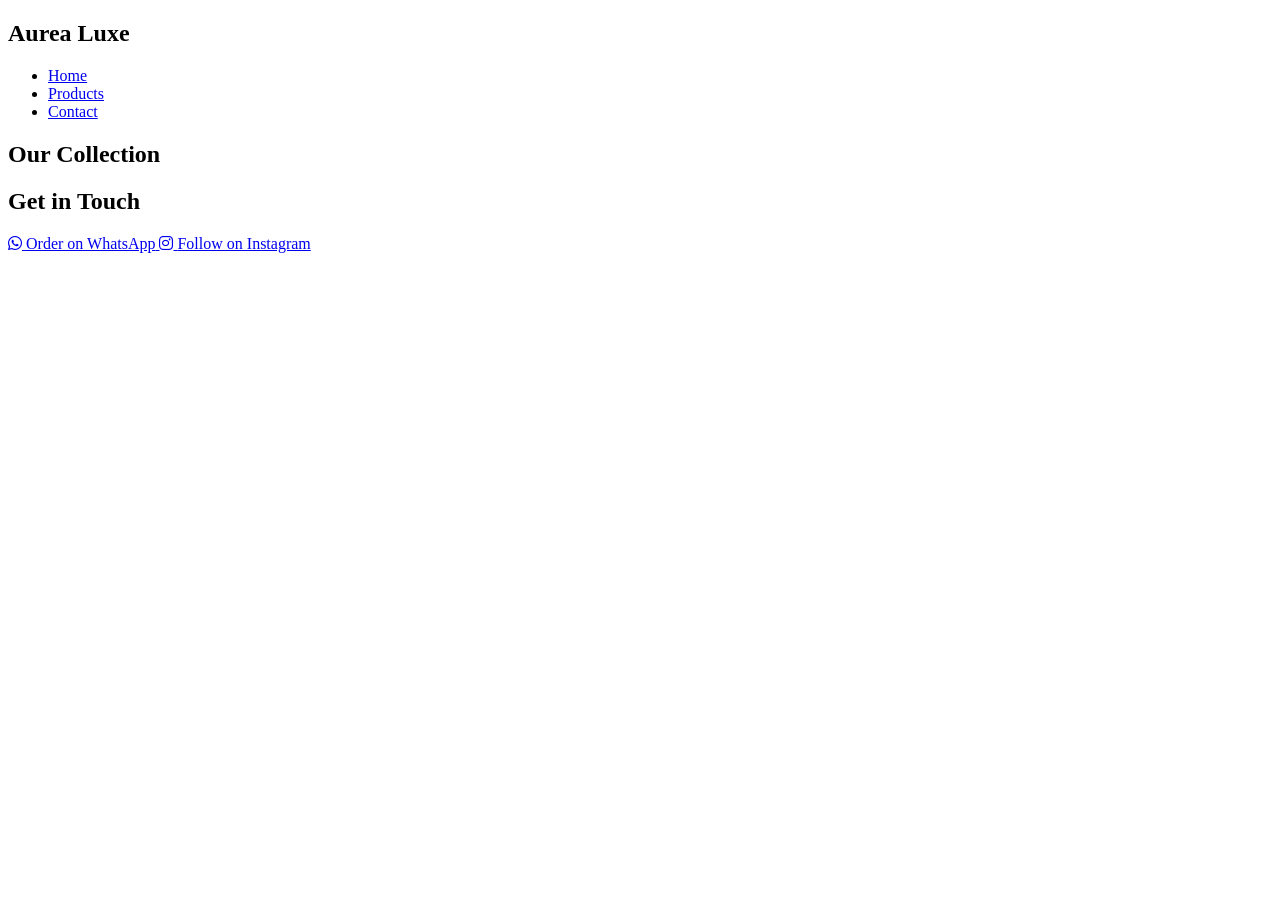
==== products.html @ 52bb3c96 "Add files via upload" ====
<!DOCTYPE html>
<html lang="en">
<head>
    <meta charset="UTF-8">
    <meta name="viewport" content="width=device-width, initial-scale=1.0">
    <title>Products - Aurea Luxe</title>
    <link rel="stylesheet" href="style.css">
    <link href="https://fonts.googleapis.com/css2?family=Playfair+Display:wght@400;700&family=Inter:wght@300;400;500;600&display=swap" rel="stylesheet">
    <link rel="stylesheet" href="https://cdnjs.cloudflare.com/ajax/libs/font-awesome/6.4.0/css/all.min.css">
</head>
<body>
    <!-- Navigation -->
    <nav class="navbar">
        <!-- Same navbar as index.html -->
        <div class="nav-container">
            <div class="nav-logo">
                <h2>Aurea Luxe</h2>
            </div>
            <ul class="nav-menu">
                <li><a href="index.html" class="nav-link">Home</a></li>
                <li><a href="products.html" class="nav-link active">Products</a></li>
                <li><a href="#contact" class="nav-link">Contact</a></li>
            </ul>
            <div class="hamburger">
                <span></span>
                <span></span>
                <span></span>
            </div>
        </div>
    </nav>

    <!-- Products Page -->
    <section class="products-page">
        <div class="container">
            <h1 class="page-title">Our Collection</h1>
            <div class="products-grid full-grid" id="all-products">
                <!-- Products loaded by JavaScript -->
            </div>
        </div>
    </section>

    <!-- Contact Section -->
    <section class="contact" id="contact">
        <!-- Same contact section as index.html -->
        <div class="container">
            <h2 class="section-title">Get in Touch</h2>
            <div class="contact-links">
                <a href="https://wa.me/1234567890?text=Hi%20Aurea%20Luxe%2C%20I'd%20like%20to%20order" class="contact-link whatsapp" target="_blank">
                    <i class="fab fa-whatsapp"></i>
                    <span>Order on WhatsApp</span>
                </a>
                <a href="https://instagram.com/aurealuxe" class="contact-link instagram" target="_blank">
                    <i class="fab fa-instagram"></i>
                    <span>Follow on Instagram</span>
                </a>
            </div>
        </div>
    </section>

    <script src="script.js"></script>
</body>
</html>
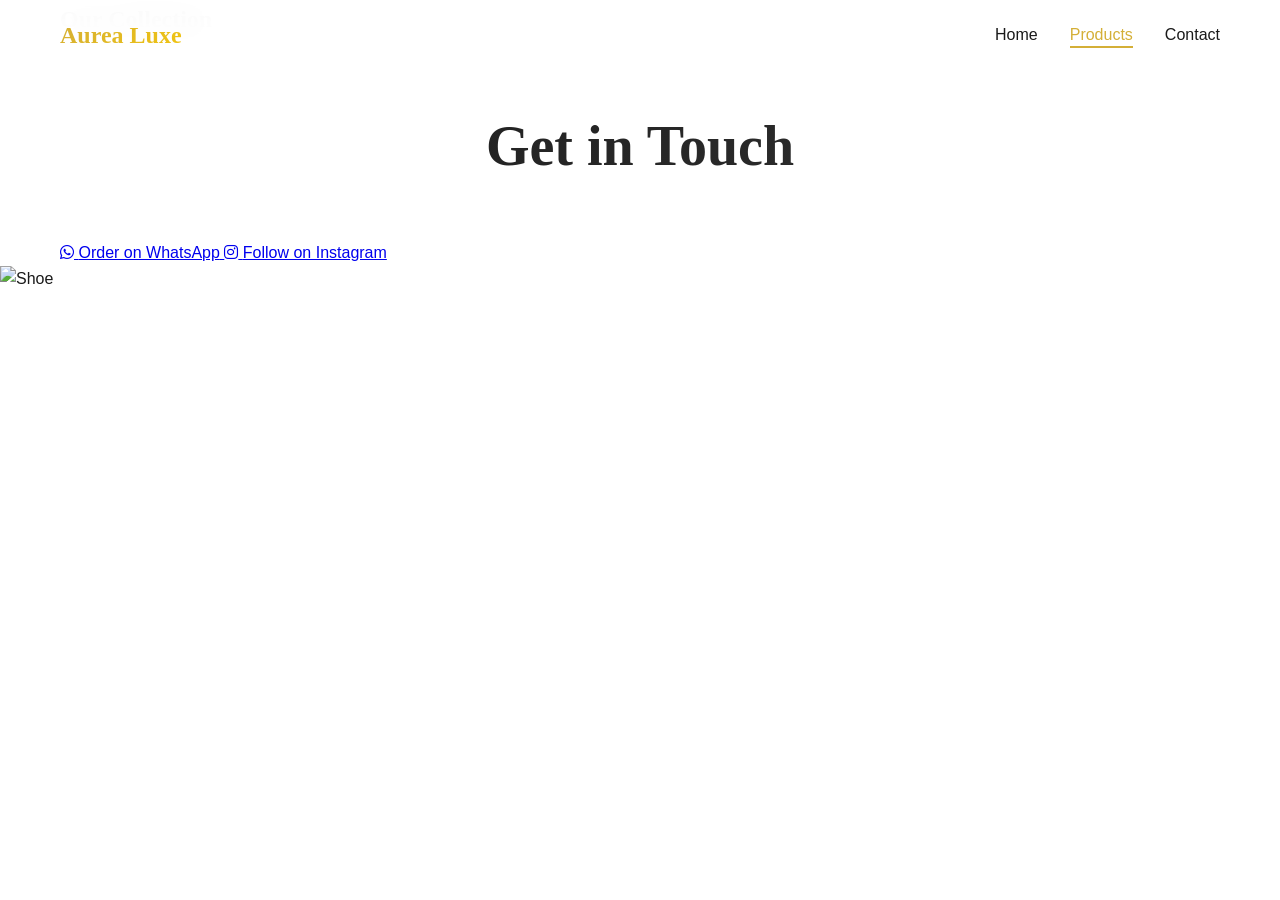
==== commit ead6e03e: "Add files via upload" ====
--- a/products.html
+++ b/products.html
@@ -58,5 +58,5 @@
     </section>
 
     <script src="script.js"></script>
-</body>
+</body><img src="images/shoe1.jpg" alt="Shoe" width="200">
 </html>
--- a/style.css
+++ b/style.css
@@ -0,0 +1,332 @@
+/* CSS Variables for easy theme changes */
+:root {
+    --black: #1a1a1a;
+    --gold: #D4AF37;
+    --white: #ffffff;
+    --gray: #f8f9fa;
+    --dark-gray: #333;
+    --shadow: 0 20px 40px rgba(0,0,0,0.1);
+    --shadow-hover: 0 30px 60px rgba(0,0,0,0.15);
+}
+
+/* Reset & Base Styles */
+* {
+    margin: 0;
+    padding: 0;
+    box-sizing: border-box;
+}
+
+body {
+    font-family: 'Inter', sans-serif;
+    line-height: 1.6;
+    color: var(--black);
+    overflow-x: hidden;
+}
+
+.container {
+    max-width: 1200px;
+    margin: 0 auto;
+    padding: 0 20px;
+}
+
+/* Typography */
+h1, h2 {
+    font-family: 'Playfair Display', serif;
+    font-weight: 700;
+}
+
+.section-title {
+    font-size: clamp(2rem, 5vw, 3.5rem);
+    text-align: center;
+    margin-bottom: 3rem;
+    background: linear-gradient(135deg, var(--black), var(--dark-gray));
+    -webkit-background-clip: text;
+    -webkit-text-fill-color: transparent;
+    background-clip: text;
+}
+
+/* Navigation */
+.navbar {
+    position: fixed;
+    top: 0;
+    width: 100%;
+    background: rgba(255,255,255,0.95);
+    backdrop-filter: blur(20px);
+    z-index: 1000;
+    transition: all 0.3s ease;
+}
+
+.nav-container {
+    max-width: 1200px;
+    margin: 0 auto;
+    padding: 1rem 20px;
+    display: flex;
+    justify-content: space-between;
+    align-items: center;
+}
+
+.nav-logo h2 {
+    background: linear-gradient(135deg, var(--gold), #f1c40f);
+    -webkit-background-clip: text;
+    -webkit-text-fill-color: transparent;
+    background-clip: text;
+    font-family: 'Playfair Display', serif;
+}
+
+.nav-menu {
+    display: flex;
+    list-style: none;
+    gap: 2rem;
+}
+
+.nav-link {
+    text-decoration: none;
+    color: var(--black);
+    font-weight: 500;
+    position: relative;
+    transition: color 0.3s ease;
+}
+
+.nav-link:hover,
+.nav-link.active {
+    color: var(--gold);
+}
+
+.nav-link::after {
+    content: '';
+    position: absolute;
+    bottom: -5px;
+    left: 0;
+    width: 0;
+    height: 2px;
+    background: var(--gold);
+    transition: width 0.3s ease;
+}
+
+.nav-link:hover::after,
+.nav-link.active::after {
+    width: 100%;
+}
+
+.hamburger {
+    display: none;
+    flex-direction: column;
+    cursor: pointer;
+    gap: 4px;
+}
+
+.hamburger span {
+    width: 25px;
+    height: 3px;
+    background: var(--black);
+    transition: 0.3s;
+}
+
+/* Hero Section */
+.hero {
+    min-height: 100vh;
+    display: flex;
+    align-items: center;
+    padding: 100px 20px 50px;
+    background: linear-gradient(135deg, var(--black) 0%, #2d2d2d 100%);
+    position: relative;
+    overflow: hidden;
+}
+
+.hero::before {
+    content: '';
+    position: absolute;
+    top: 0;
+    left: 0;
+    right: 0;
+    bottom: 0;
+    background: url('data:image/svg+xml,<svg xmlns="http://www.w3.org/2000/svg" viewBox="0 0 100 100"><defs><pattern id="grain" width="100" height="100" patternUnits="userSpaceOnUse"><circle cx="25" cy="25" r="1" fill="white" opacity="0.1"/><circle cx="75" cy="75" r="1" fill="white" opacity="0.1"/><circle cx="50" cy="10" r="0.5" fill="%23D4AF37" opacity="0.05"/></pattern></defs><rect width="100" height="100" fill="url(%23grain)"/></svg>');
+    pointer-events: none;
+}
+
+.hero-content {
+    flex: 1;
+    max-width: 600px;
+    z-index: 2;
+}
+
+.hero-title {
+    font-size: clamp(3rem, 8vw, 6rem);
+    font-family: 'Playfair Display', serif;
+    background: linear-gradient(135deg, var(--white), var(--gold));
+    -webkit-background-clip: text;
+    -webkit-text-fill-color: transparent;
+    background-clip: text;
+    margin-bottom: 1.5rem;
+    line-height: 1.1;
+}
+
+.hero-subtitle {
+    font-size: 1.3rem;
+    color: rgba(255,255,255,0.9);
+    margin-bottom: 3rem;
+    font-weight: 300;
+}
+
+.cta-button {
+    display: inline-flex;
+    align-items: center;
+    gap: 10px;
+    background: linear-gradient(135deg, var(--gold), #f1c40f);
+    color: var(--black);
+    padding: 18px 40px;
+    text-decoration: none;
+    font-weight: 600;
+    border-radius: 50px;
+    transition: all 0.3s ease;
+    box-shadow: var(--shadow);
+    position: relative;
+    overflow: hidden;
+}
+
+.cta-button::before {
+    content: '';
+    position: absolute;
+    top: 0;
+    left: -100%;
+    width: 100%;
+    height: 100%;
+    background: linear-gradient(90deg, transparent, rgba(255,255,255,0.3), transparent);
+    transition: left 0.5s;
+}
+
+.cta-button:hover::before {
+    left: 100%;
+}
+
+.cta-button:hover {
+    transform: translateY(-3px);
+    box-shadow: var(--shadow-hover);
+}
+
+.cta-button.secondary {
+    background: transparent;
+    color: var(--white);
+    border: 2px solid var(--gold);
+}
+
+.cta-button.secondary:hover {
+    background: var(--gold);
+    color: var(--black);
+}
+
+.hero-image {
+    flex: 1;
+    display: flex;
+    justify-content: center;
+    align-items: center;
+    position: relative;
+}
+
+.hero-shoe {
+    width: 400px;
+    height: 400px;
+    background: linear-gradient(135deg, var(--gold), #f1c40f);
+    border-radius: 50%;
+    position: relative;
+    animation: float 6s ease-in-out infinite;
+}
+
+@keyframes float {
+    0%, 100% { transform: translateY(0px); }
+    50% { transform: translateY(-20px); }
+}
+
+/* Featured Products */
+.featured {
+    padding: 100px 0;
+    background: var(--gray);
+}
+
+.products-grid {
+    display: grid;
+    grid-template-columns: repeat(auto-fit, minmax(350px, 1fr));
+    gap: 2rem;
+    margin-bottom: 4rem;
+}
+
+.full-grid {
+    grid-template-columns: repeat(auto-fit, minmax(300px, 1fr));
+}
+
+.product-card {
+    background: var(--white);
+    border-radius: 20px;
+    overflow: hidden;
+    box-shadow: var(--shadow);
+    transition: all 0.4s ease;
+    cursor: pointer;
+    position: relative;
+}
+
+.product-card:hover {
+    transform: translateY(-15px);
+    box-shadow: var(--shadow-hover);
+}
+
+.product-image {
+    width: 100%;
+    height: 300px;
+    object-fit: cover;
+    transition: transform 0.4s ease;
+}
+
+.product-card:hover .product-image {
+    transform: scale(1.05);
+}
+
+.product-info {
+    padding: 1.5rem;
+}
+
+.product-title {
+    font-family: 'Playfair Display', serif;
+    font-size: 1.3rem;
+    margin-bottom: 0.5rem;
+    color: var(--black);
+}
+
+.product-price {
+    font-size: 1.5rem;
+    font-weight: 700;
+    color: var(--gold);
+    margin-bottom: 1rem;
+}
+
+.product-whatsapp {
+    width: 100%;
+    background: #25D366;
+    color: white;
+    border: none;
+    padding: 12px 20px;
+    border-radius: 25px;
+    font-weight: 600;
+    cursor: pointer;
+    transition: all 0.3s ease;
+    display: flex;
+    align-items: center;
+    justify-content: center;
+    gap: 8px;
+    text-decoration: none;
+}
+
+.product-whatsapp:hover {
+    background: #128C7E;
+    transform: translateY(-2px);
+}
+
+/* Product Detail Page */
+.product-detail {
+    padding: 120px 0 80px;
+    min-height: 100vh;
+}
+
+.product-detail-content {
+    display: grid;
+    grid-template-columns: 1fr 1fr;
+    gap: 
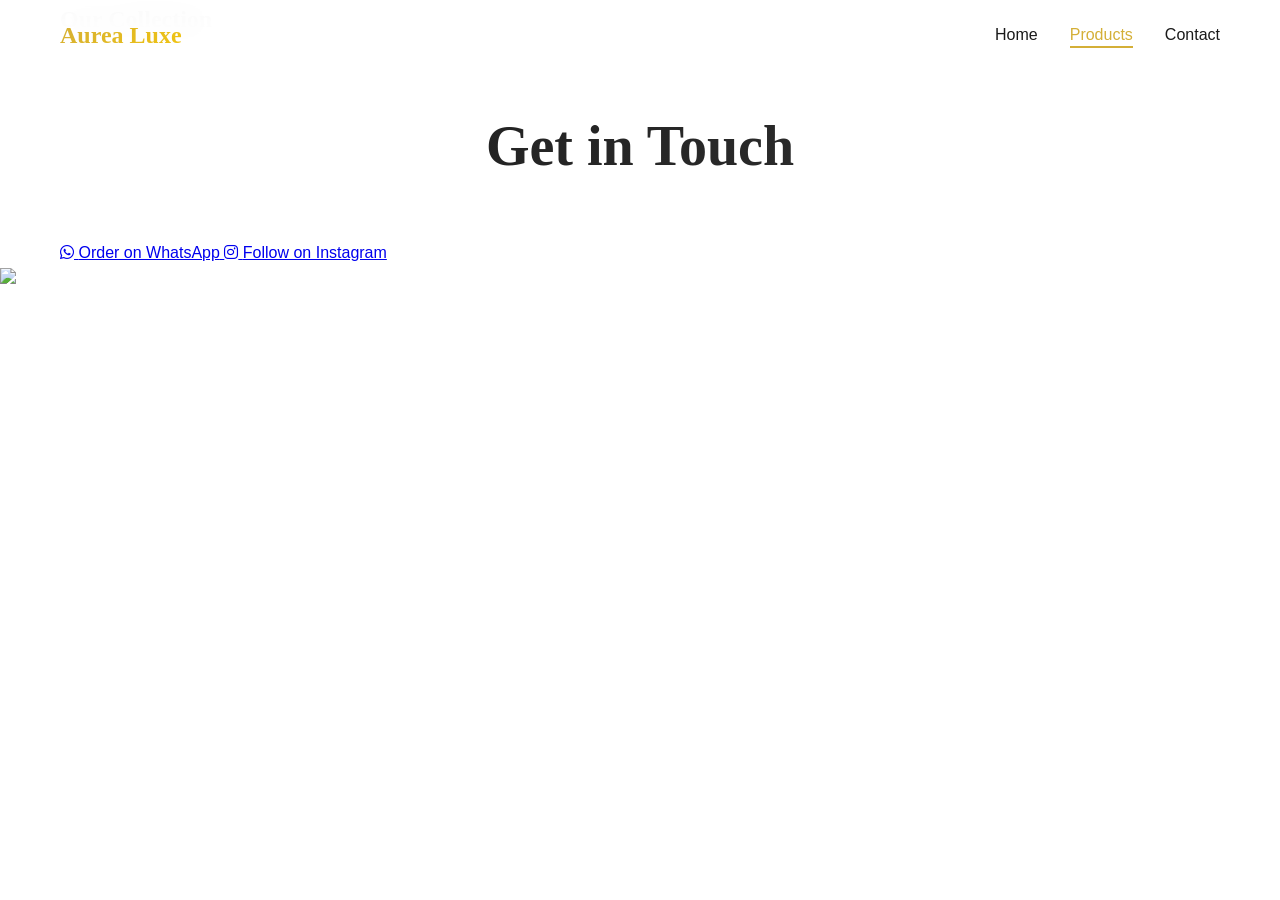
==== commit 4c675feb: "Update products.html" ====
--- a/products.html
+++ b/products.html
@@ -58,5 +58,5 @@
     </section>
 
     <script src="script.js"></script>
-</body><img src="images/shoe1.jpg" alt="Shoe" width="200">
-</html>+</body><img src="images/shoe1.jpg/ alt="Shoe" width="200">
+</html>
